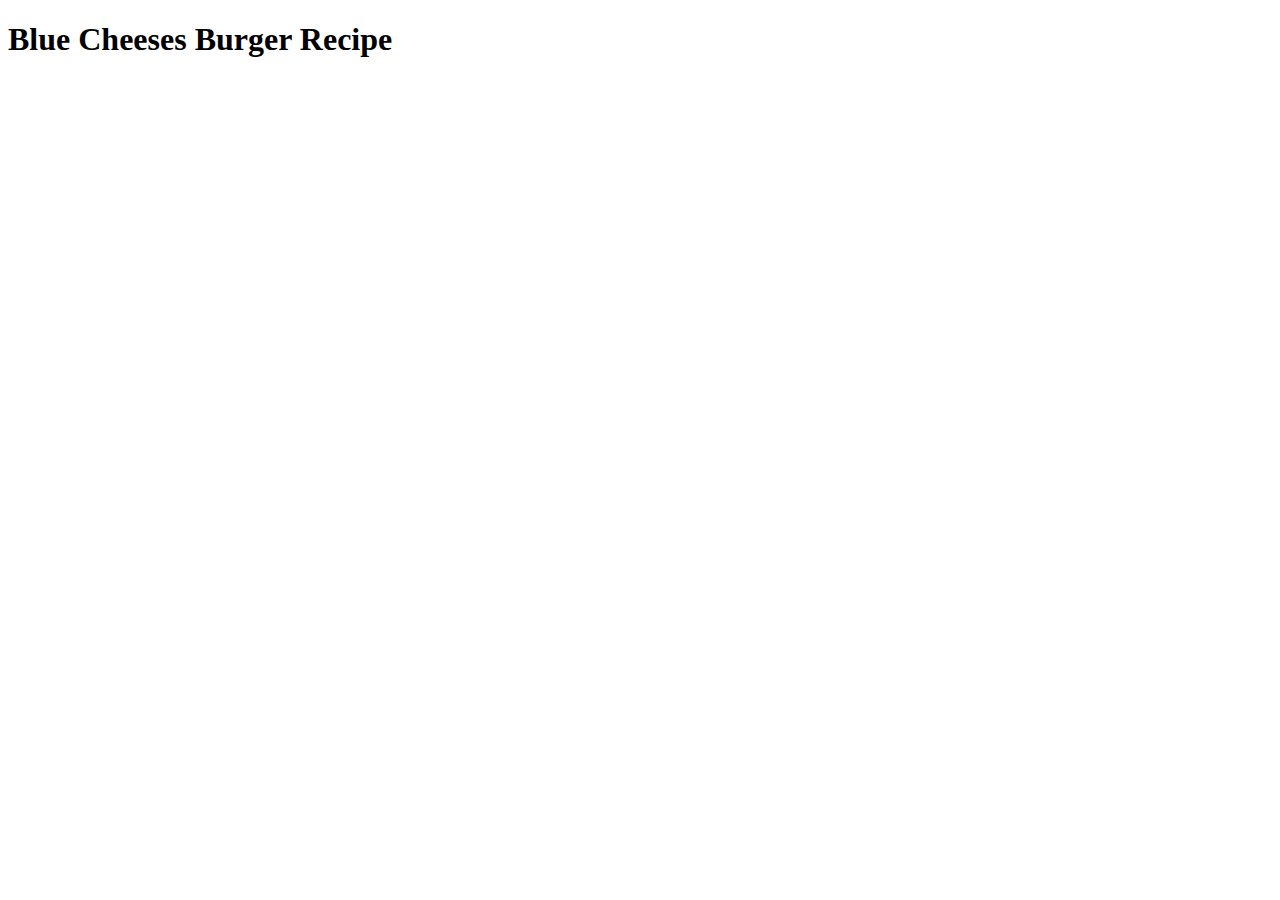
==== recipes/blueCheeseBurger.html @ 4adc60be "Add three new pages to recipes folder" ====
<!DOCTYPE html>
<html lang="en">
<head>
    <meta charset="UTF-8">
    <meta name="viewport" content="width=device-width, initial-scale=1.0">
    <title>Odin Recipes</title>
</head>
<body>
    <h1>Blue Cheeses Burger Recipe</h1>
</body>
</html>
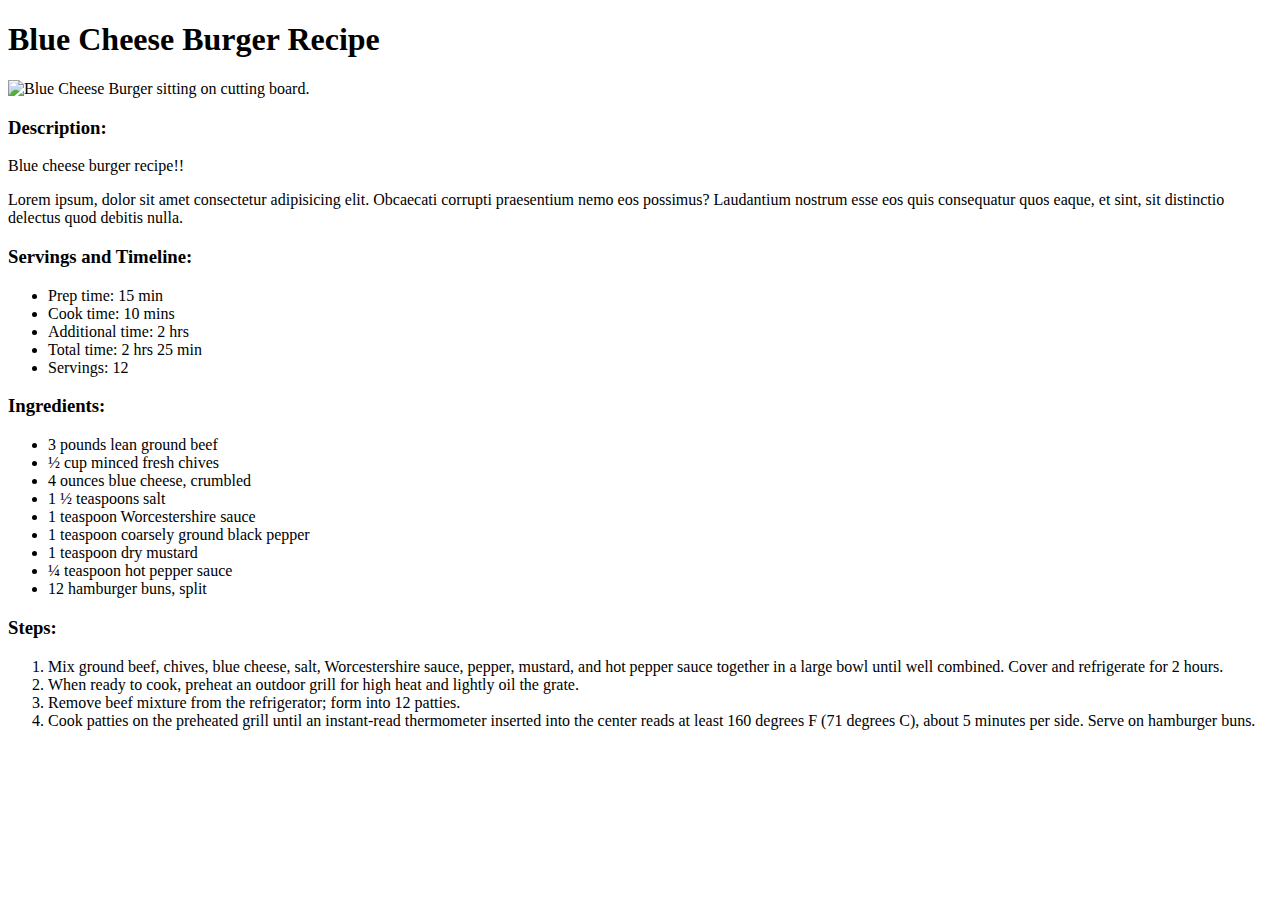
==== commit 286b0847: "Fill out blueCheeseBurger page" ====
--- a/recipes/blueCheeseBurger.html
+++ b/recipes/blueCheeseBurger.html
@@ -6,6 +6,37 @@
     <title>Odin Recipes</title>
 </head>
 <body>
-    <h1>Blue Cheeses Burger Recipe</h1>
+    <h1>Blue Cheese Burger Recipe</h1>
+    <img src="https://imagesvc.meredithcorp.io/v3/mm/image?url=https%3A%2F%2Fpublic-assets.meredithcorp.io%2F5dd52f50afa04d071ad385dc63321b80%2F168555308100920191104_140949.jpg&q=60&c=sc&orient=true&poi=auto&h=512" alt="Blue Cheese Burger sitting on cutting board.">
+    <h3>Description:</h3>
+    <p>Blue cheese burger recipe!!</p>
+    <p>Lorem ipsum, dolor sit amet consectetur adipisicing elit. Obcaecati corrupti praesentium nemo eos possimus? Laudantium nostrum esse eos quis consequatur quos eaque, et sint, sit distinctio delectus quod debitis nulla.</p>
+    <h3>Servings and Timeline:</h3>
+    <ul>
+        <li>Prep time: 15 min</li>
+        <li>Cook time: 10 mins</li>
+        <li>Additional time: 2 hrs</li>
+        <li>Total time: 2 hrs 25 min</li>
+        <li>Servings: 12</li>
+    </ul>
+    <h3>Ingredients:</h3>
+    <ul>
+        <li>3 pounds lean ground beef</li>
+        <li>½ cup minced fresh chives</li>
+        <li>4 ounces blue cheese, crumbled</li>
+        <li>1 ½ teaspoons salt</li>
+        <li>1 teaspoon Worcestershire sauce</li>
+        <li>1 teaspoon coarsely ground black pepper</li>
+        <li>1 teaspoon dry mustard</li>
+        <li>¼ teaspoon hot pepper sauce</li>
+        <li>12 hamburger buns, split</li>
+    </ul>
+    <h3>Steps:</h3>
+    <ol>
+        <li>Mix ground beef, chives, blue cheese, salt, Worcestershire sauce, pepper, mustard, and hot pepper sauce together in a large bowl until well combined. Cover and refrigerate for 2 hours. </li>
+        <li>When ready to cook, preheat an outdoor grill for high heat and lightly oil the grate. </li>
+        <li>Remove beef mixture from the refrigerator; form into 12 patties. </li>
+        <li>Cook patties on the preheated grill until an instant-read thermometer inserted into the center reads at least 160 degrees F (71 degrees C), about 5 minutes per side. Serve on hamburger buns. </li>
+    </ol>
 </body>
 </html>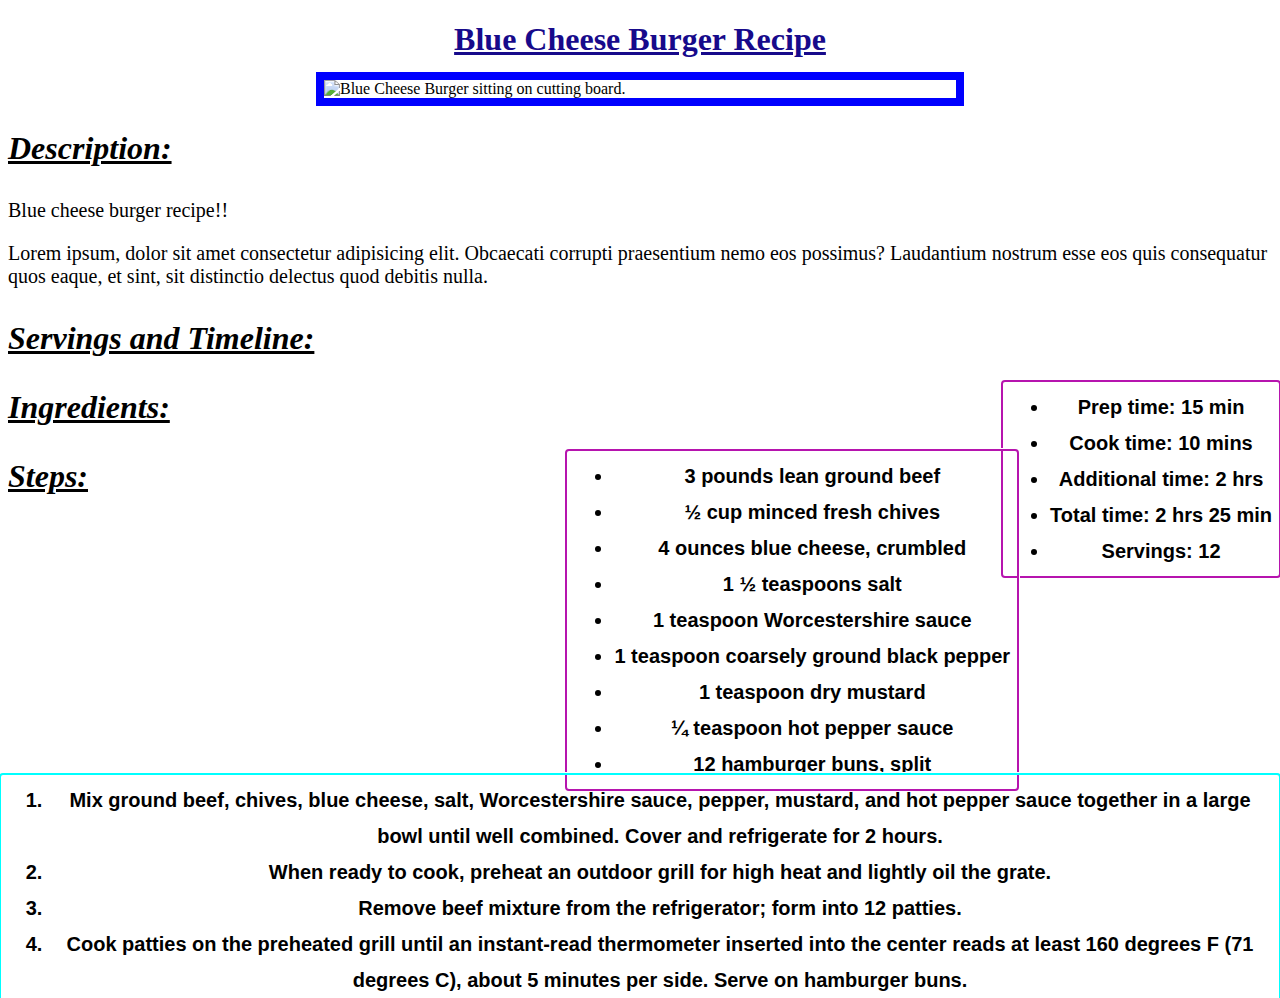
==== commit c441779b: "Add CSS to all pages" ====
--- a/recipes/blueCheeseBurger.html
+++ b/recipes/blueCheeseBurger.html
@@ -4,6 +4,7 @@
     <meta charset="UTF-8">
     <meta name="viewport" content="width=device-width, initial-scale=1.0">
     <title>Odin Recipes</title>
+    <link rel="stylesheet" href="../stylesheet.css">
 </head>
 <body>
     <h1>Blue Cheese Burger Recipe</h1>
--- a/stylesheet.css
+++ b/stylesheet.css
@@ -0,0 +1,52 @@
+li{
+    font-weight: bold;
+    font-family: Arial, Helvetica, sans-serif;
+    font-size: 20px;
+    line-height: 36px;
+}
+
+ul{
+    outline: auto;
+    outline-offset:8px;
+    outline-color: rgb(182, 20, 174);
+    display: table;
+    margin: 0 auto;
+    float:inline-end;
+    text-align: center;
+}
+
+ol{
+    outline: auto;
+    outline-color: aqua;
+    outline-offset: 8px;
+    display: table;
+    margin: 0 auto;
+    float:inline-end;
+    text-align: center;
+}
+
+h1{
+    text-align: center;
+    color: rgb(23, 10, 139);
+    text-decoration: underline;
+}
+
+h3{
+    font-size: 32px;
+    text-decoration: underline;
+    font-style: italic;
+}
+
+p{
+    font-size: 20px;
+}
+
+img{
+    outline: solid;
+    outline-width: 8px;
+    outline-color: blue;
+    display: block;
+    margin-left: auto;
+    margin-right: auto;
+    width: 50%;
+}